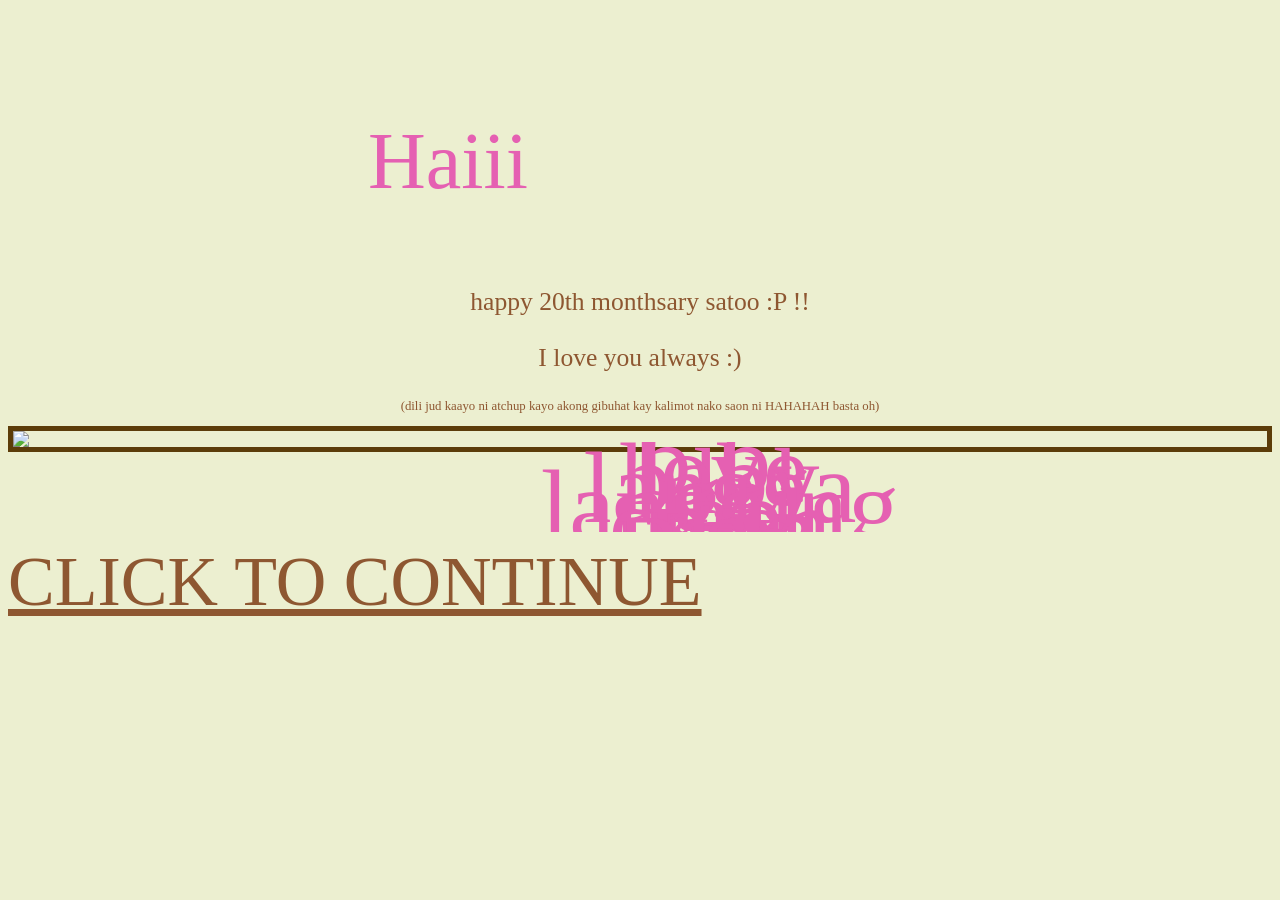
==== index.html @ e795e477 "Update index.html" ====
<!DOCTYPE html>
<html>
<head>
    <meta charset="UTF-8">
<meta http-equiv="X-UA-Compatible" content="IE=edge">
<meta name="viewport" content="width=device-width, initial-scale=1.0">
<title>21</title>

<style>
.cs p{
    height:9px;
    margin:0;
    font-size:8vw;
    text-align:center;
    font-family:fantasy;
    color:rgb(229,96,178);
    position: relative; bottom: 40px
}

    .container {
    width: 90%;
    max-width: 800px;
    margin: auto;
}

</style>
</head>
<body style="background-color:rgb(236, 239, 208);">
<h1 style="font-size: 20px; color:peru; font-family: cursive; position: relative; left: 100vw; top: 15vw;"> <--- click to interact </h1>

<div style="display:contents; justify-content: center; gap: 20vw; margin-top: 2vw;">
 
    <p style="font-size: 80px; text-align: center; font-family:fantasy; color: rgb(229, 96, 178); position: relative; right: 15vw;"> Haiii </p>
<p style="font-size: 2vw; text-align:center; color: rgb(142, 87, 49);"> happy 20th monthsary satoo :P !! </p>
<p style="font-size: 2vw; text-align:center; color: rgb(142, 87, 49);"> I love you always :) </p>
<p style="font-size: 1vw; text-align:center; color: rgb(142, 87, 49);"> (dili jud kaayo ni atchup kayo akong gibuhat kay kalimot nako saon ni HAHAHAH basta oh) </p>
<img style="display: block; margin-left: auto; margin-right: auto; border-width: 5px; border-color: rgb(92, 60, 9); border-style: solid;" src="ezgif-123e7de523521219.gif" />

<div class="cs" onclick="nextWord()" 
style="cursor:pointer; height:90px; overflow:hidden; position:relative; left:80px; bottom:10px;">
    
    <div id="wordSlider">
        <p>bibi</p>
        <p>love</p>
        <p>baby</p>
        <p>langga</p>
        <p>ga</p>
        <p>langging</p>
        <p>lab</p>
        <p>crush</p>
        <p>Lex</p>
        <p>Bih</p>
        <p>Babe</p>
    </div>

</div>


<a href="missive.html"
style="text-align: center; position: relative; left: 0px; font-size: 70px; color: rgb(142, 87, 49);">
CLICK TO CONTINUE
</a>

</div>

<script>
let index = 0;

function nextWord(){
    const slider = document.getElementById("wordSlider");
    const total = slider.children.length;

    index = (index + 1) % total;

    slider.style.transform = "translateY(" + (-90 * index) + "px)";
}
</script>

</body>
</html>
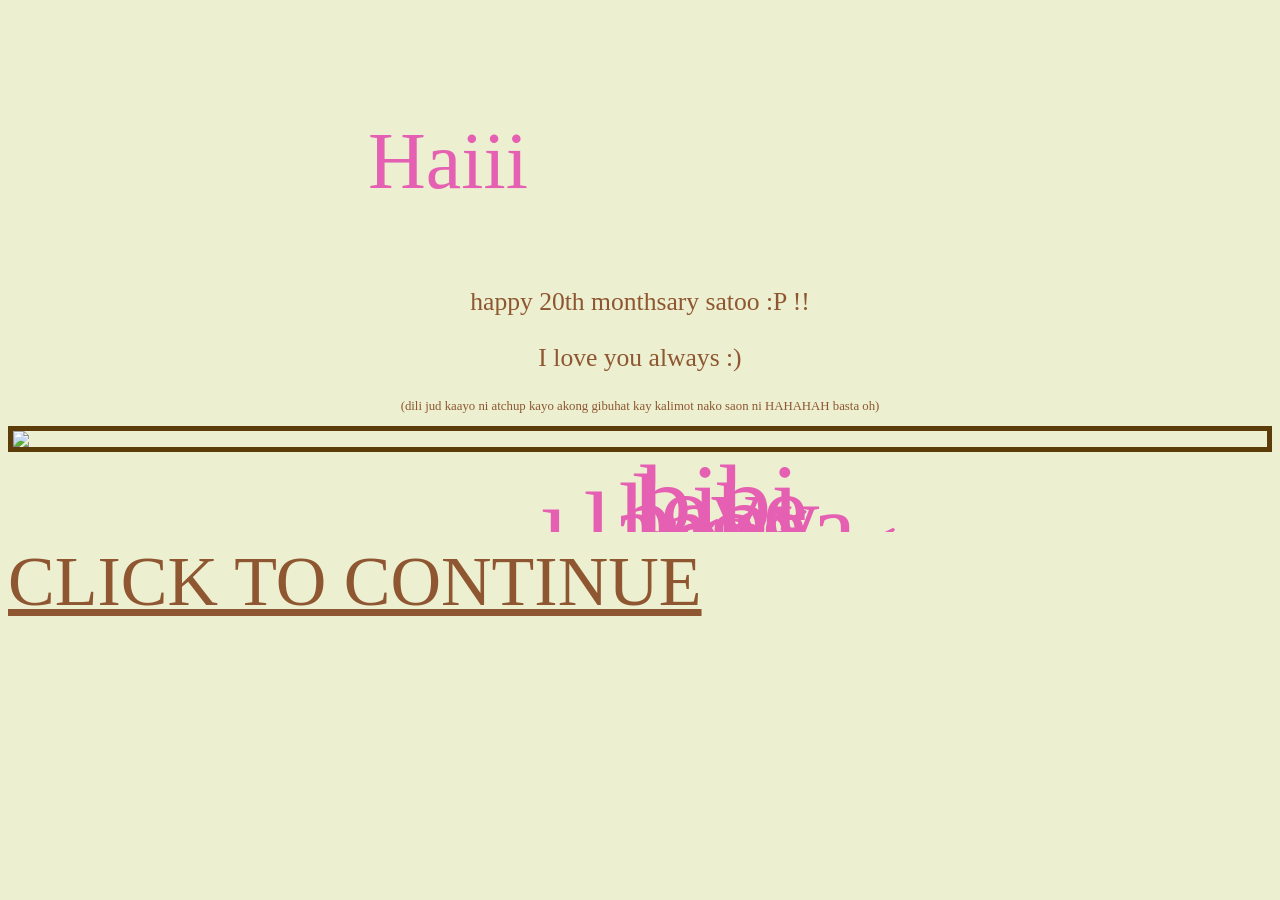
==== commit 92077361: "Update index.html" ====
--- a/index.html
+++ b/index.html
@@ -14,7 +14,6 @@
     text-align:center;
     font-family:fantasy;
     color:rgb(229,96,178);
-    position: relative; bottom: 40px
 }
 
     .container {
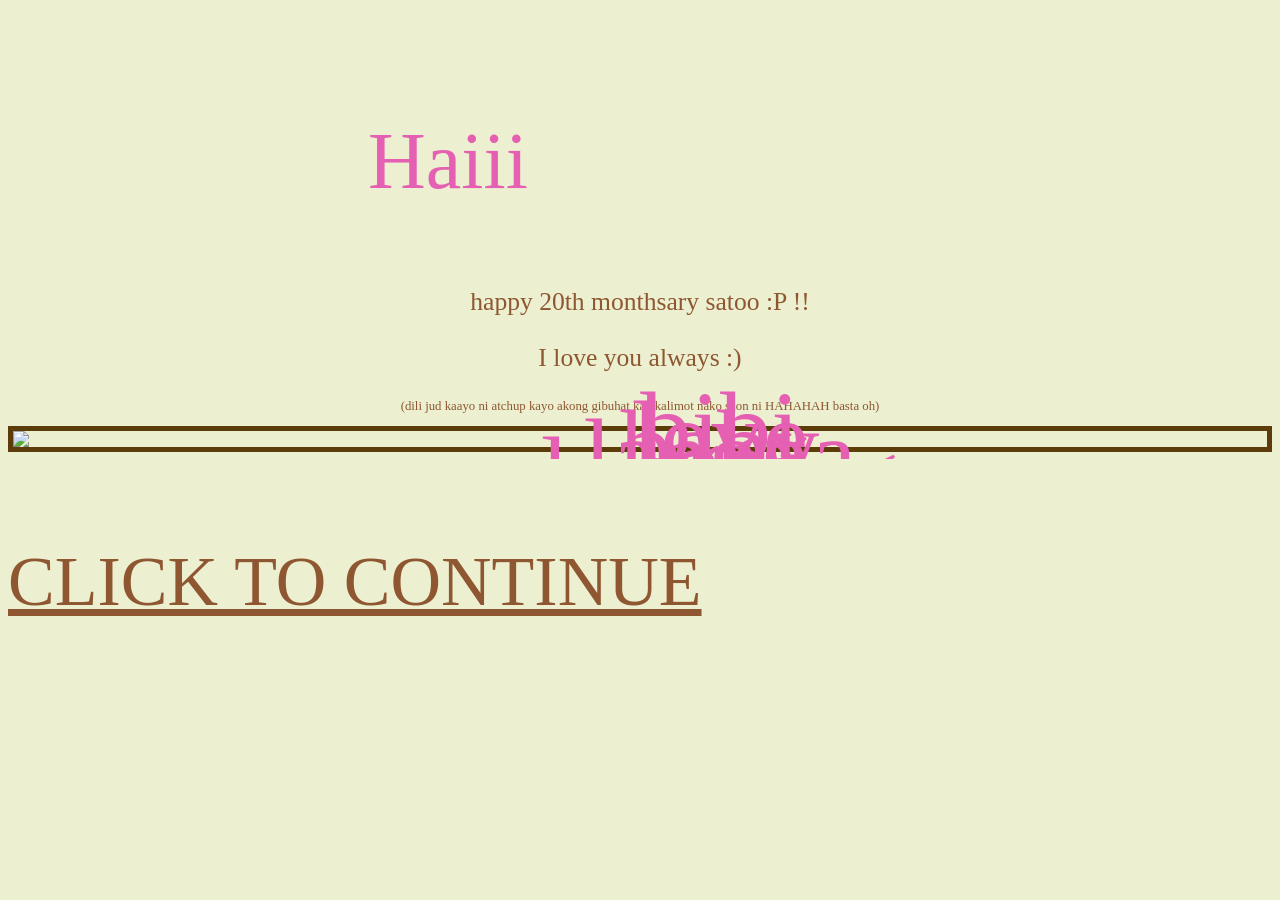
==== commit 08a6b86b: "Update index.html" ====
--- a/index.html
+++ b/index.html
@@ -36,7 +36,7 @@
 <img style="display: block; margin-left: auto; margin-right: auto; border-width: 5px; border-color: rgb(92, 60, 9); border-style: solid;" src="ezgif-123e7de523521219.gif" />
 
 <div class="cs" onclick="nextWord()" 
-style="cursor:pointer; height:90px; overflow:hidden; position:relative; left:80px; bottom:10px;">
+style="cursor:pointer; height:90px; overflow:hidden; position:relative; left:80px; bottom:83px;">
     
     <div id="wordSlider">
         <p>bibi</p>
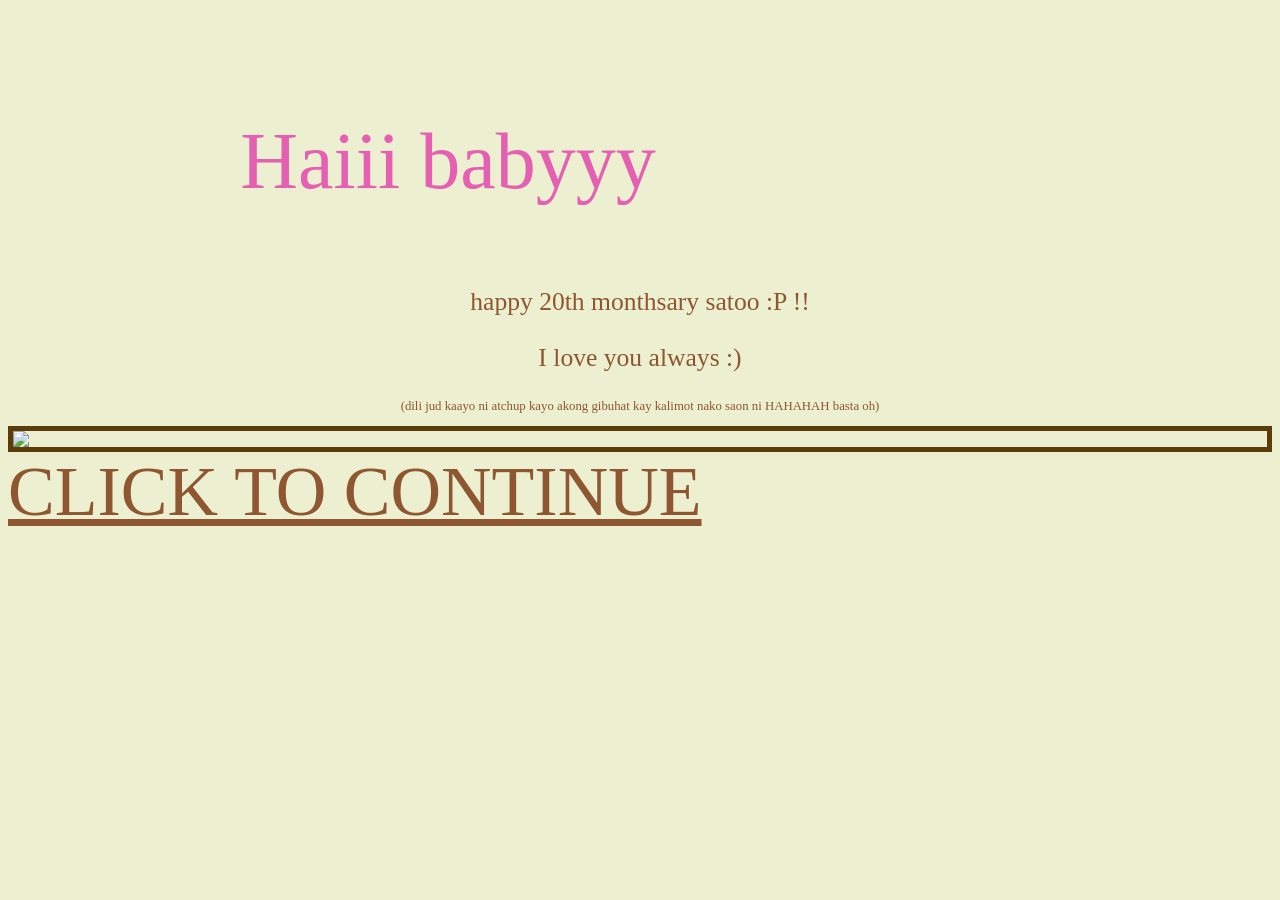
==== commit e2710673: "Update index.html" ====
--- a/index.html
+++ b/index.html
@@ -29,30 +29,12 @@
 
 <div style="display:contents; justify-content: center; gap: 20vw; margin-top: 2vw;">
  
-    <p style="font-size: 80px; text-align: center; font-family:fantasy; color: rgb(229, 96, 178); position: relative; right: 15vw;"> Haiii </p>
+    <p style="font-size: 80px; text-align: center; font-family:fantasy; color: rgb(229, 96, 178); position: relative; right: 15vw;"> Haiii babyyy </p>
 <p style="font-size: 2vw; text-align:center; color: rgb(142, 87, 49);"> happy 20th monthsary satoo :P !! </p>
 <p style="font-size: 2vw; text-align:center; color: rgb(142, 87, 49);"> I love you always :) </p>
 <p style="font-size: 1vw; text-align:center; color: rgb(142, 87, 49);"> (dili jud kaayo ni atchup kayo akong gibuhat kay kalimot nako saon ni HAHAHAH basta oh) </p>
 <img style="display: block; margin-left: auto; margin-right: auto; border-width: 5px; border-color: rgb(92, 60, 9); border-style: solid;" src="ezgif-123e7de523521219.gif" />
 
-<div class="cs" onclick="nextWord()" 
-style="cursor:pointer; height:90px; overflow:hidden; position:relative; left:80px; bottom:83px;">
-    
-    <div id="wordSlider">
-        <p>bibi</p>
-        <p>love</p>
-        <p>baby</p>
-        <p>langga</p>
-        <p>ga</p>
-        <p>langging</p>
-        <p>lab</p>
-        <p>crush</p>
-        <p>Lex</p>
-        <p>Bih</p>
-        <p>Babe</p>
-    </div>
-
-</div>
 
 
 <a href="missive.html"
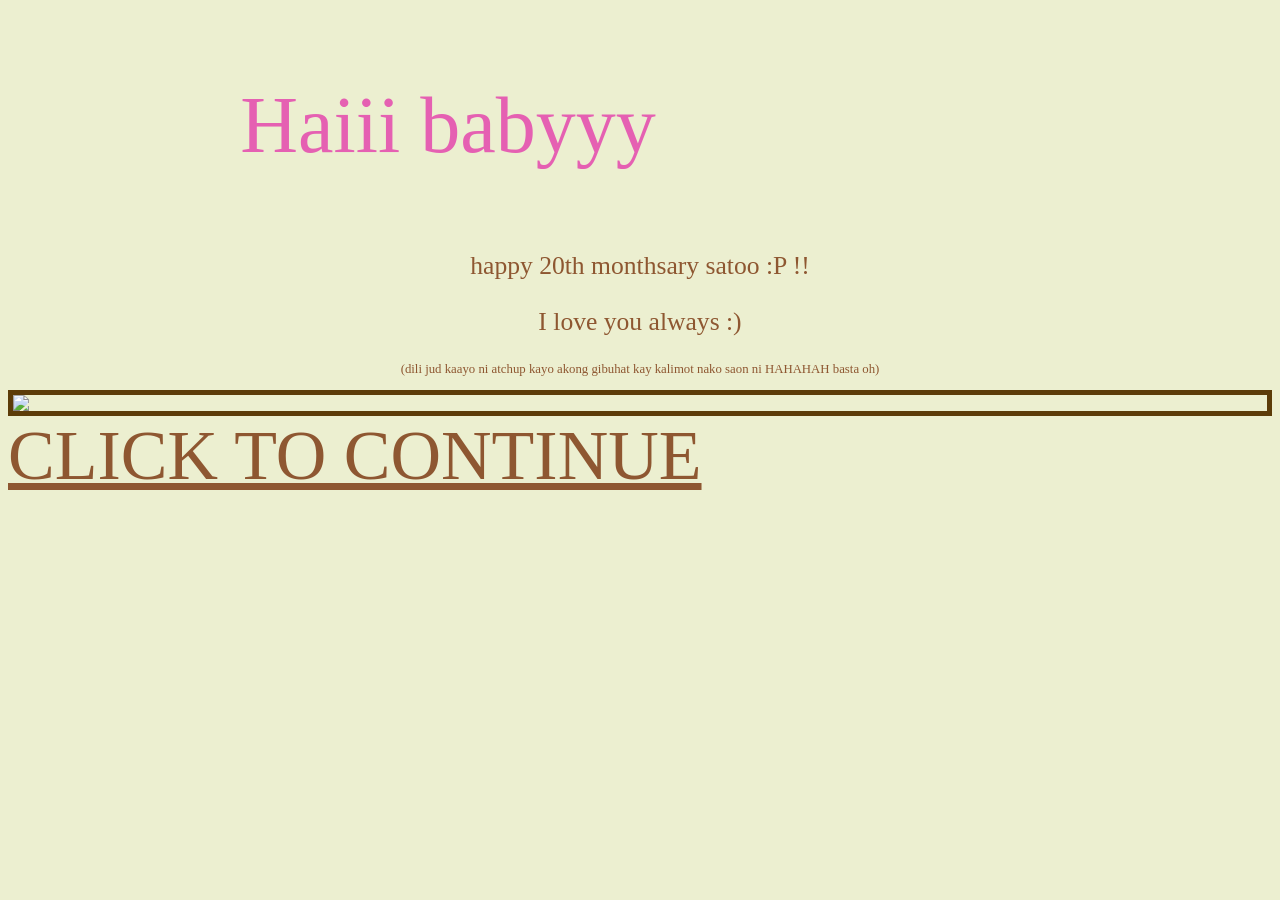
==== commit fb43cca1: "Update index.html" ====
--- a/index.html
+++ b/index.html
@@ -25,15 +25,13 @@
 </style>
 </head>
 <body style="background-color:rgb(236, 239, 208);">
-<h1 style="font-size: 20px; color:peru; font-family: cursive; position: relative; left: 100vw; top: 15vw;"> <--- click to interact </h1>
 
-<div style="display:contents; justify-content: center; gap: 20vw; margin-top: 2vw;">
  
     <p style="font-size: 80px; text-align: center; font-family:fantasy; color: rgb(229, 96, 178); position: relative; right: 15vw;"> Haiii babyyy </p>
 <p style="font-size: 2vw; text-align:center; color: rgb(142, 87, 49);"> happy 20th monthsary satoo :P !! </p>
 <p style="font-size: 2vw; text-align:center; color: rgb(142, 87, 49);"> I love you always :) </p>
 <p style="font-size: 1vw; text-align:center; color: rgb(142, 87, 49);"> (dili jud kaayo ni atchup kayo akong gibuhat kay kalimot nako saon ni HAHAHAH basta oh) </p>
-<img style="display: block; margin-left: auto; margin-right: auto; border-width: 5px; border-color: rgb(92, 60, 9); border-style: solid;" src="ezgif-123e7de523521219.gif" />
+<img style="display: block; margin-left: auto; margin-right: auto; border-width: 5px; border-color: rgb(92, 60, 9); border-style: solid;" src="images/ezgif-123e7de523521219.gif" />
 
 
 
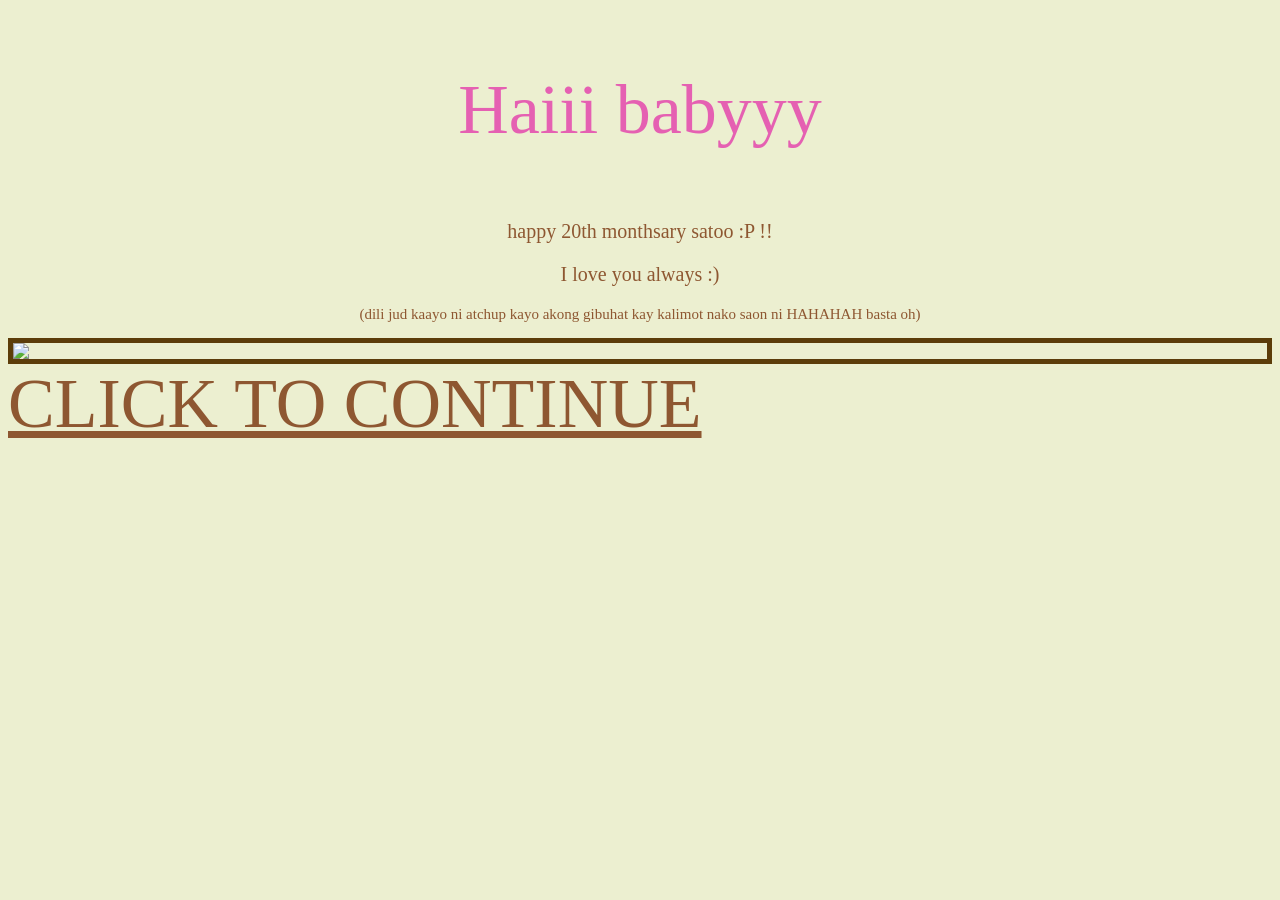
==== commit 047c3274: "Modify text styles and sizes in index.html Updated text styles and sizes in index.html." ====
--- a/index.html
+++ b/index.html
@@ -27,10 +27,10 @@
 <body style="background-color:rgb(236, 239, 208);">
 
  
-    <p style="font-size: 80px; text-align: center; font-family:fantasy; color: rgb(229, 96, 178); position: relative; right: 15vw;"> Haiii babyyy </p>
-<p style="font-size: 2vw; text-align:center; color: rgb(142, 87, 49);"> happy 20th monthsary satoo :P !! </p>
-<p style="font-size: 2vw; text-align:center; color: rgb(142, 87, 49);"> I love you always :) </p>
-<p style="font-size: 1vw; text-align:center; color: rgb(142, 87, 49);"> (dili jud kaayo ni atchup kayo akong gibuhat kay kalimot nako saon ni HAHAHAH basta oh) </p>
+    <p style="font-size: 70px; text-align: center; font-family:fantasy; color: rgb(229, 96, 178);"> Haiii babyyy </p>
+<p style="font-size: 20px; text-align:center; color: rgb(142, 87, 49);"> happy 20th monthsary satoo :P !! </p>
+<p style="font-size: 20px; text-align:center; color: rgb(142, 87, 49);"> I love you always :) </p>
+<p style="font-size: 15px; text-align:center; color: rgb(142, 87, 49);"> (dili jud kaayo ni atchup kayo akong gibuhat kay kalimot nako saon ni HAHAHAH basta oh) </p>
 <img style="display: block; margin-left: auto; margin-right: auto; border-width: 5px; border-color: rgb(92, 60, 9); border-style: solid;" src="images/ezgif-123e7de523521219.gif" />
 
 
